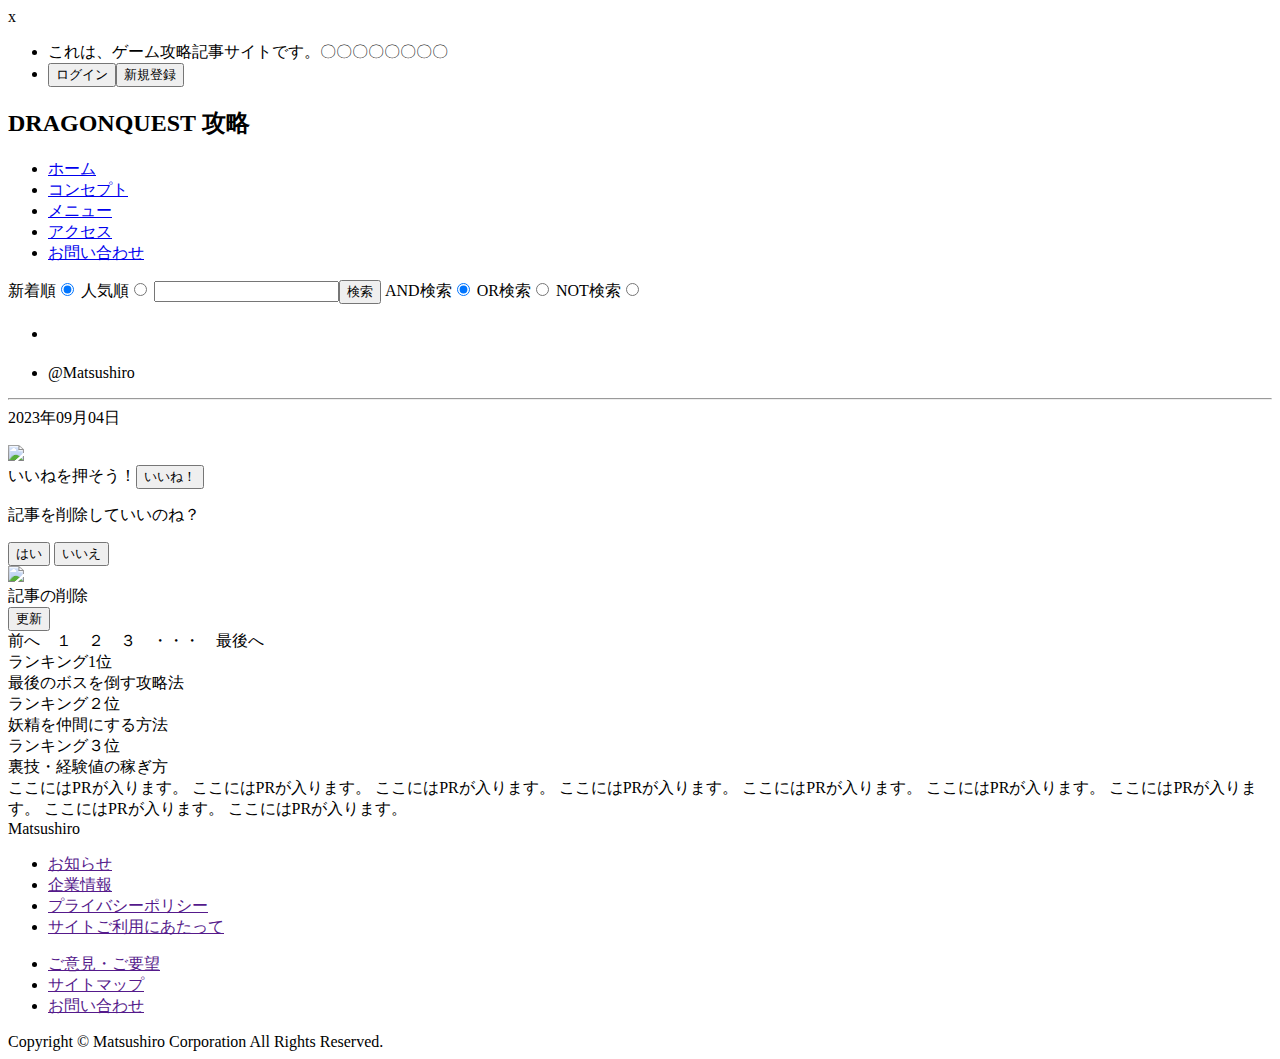
==== src/main/resources/templates/blog.html @ 028f7cc1 "編集機能追加動作確認◎" ====
<!DOCTYPE html>
<html xmlns:th="http://www.tyhmeleaf.org">

<head>
  <meta charset="UTF-8">
  <meta name="viewport" content="width=device-width, initial-scale=1.0">
  <title>ゲーム攻略記事</title>
  <link th:href="@{/mainstyle.css}" rel="stylesheet">
  <link th:href="@{/sanitize.css}" rel="stylesheet">
  <link rel="stylesheet" th:href="@{/webjars/bootstrap/5.2.2/css/bootstrap.min.css}"/>
  <script th:src="@{/webjars/jquery/jquery.min.js}"></script>
  <script th:src="@{/webjars/bootstrap/js/bootstrap.min.js}"></script>
<!--  <link rel="stylesheet" href="css/sanitize.css">-->
<!--  <link rel="stylesheet" href="css/mainstyle.css">-->
</head>
<body>
<div class="wrapper">
  <head>
    <div class="topheader">
      x
      <div class="wide_wrapper">
        <ul>
          <li>これは、ゲーム攻略記事サイトです。〇〇〇〇〇〇〇〇</li>
          <li class="top_login"><button>ログイン</button><button>新規登録</button></li>
        </ul>
      </div>
    </div>
    <div class="mainheader">
     <h2 class="top">DRAGONQUEST 攻略</h2>
    </div>
    <!-- <div class="topmenu">
        <ul class="nav">
            <li><a href="">home</a></li>
            <li><a href="">about</a></li>
            <li><a href="">items</a></li>
            <li><a href="">news</a></li>
            <li><a href="">contact</a></li>
        </ul>
    </div> -->
    <div class="topmenu">
      <nav id="g_navi">
        <ul>
          <li><a href="/index">ホーム</a></li>
          <li><a href="/concept">コンセプト</a></li>
          <li><a href="/menu">メニュー</a></li>
          <li><a href="/access">アクセス</a></li>
          <li><a href="/contact">お問い合わせ</a></li>
        </ul>
      </nav>
    </div>
  </head>
  <div class="topsearth">
    <form action="/search">
      <label>新着順</label><input type="radio" name="order" value="新着順" checked>
      <label>人気順</label><input type="radio" name="order" value="人気順">
      <input type="text" id="search" name="search" size="20" /><button>検索</button>
      <label>AND検索</label><input type="radio" name="keyword" value="AND" checked>
      <label>OR検索</label><input type="radio" name="keyword" value="OR">
      <label>NOT検索</label><input type="radio" name="keyword" value="NOT">
    </form>
  </div>
  <div class="container">
    <div class="blog">
      <ul>
        <li><h4><p th:text="${blog.title}"></p></h4></li>
        <li class="author">@Matsushiro</li>
      </ul>
<!--        <button type="button" class="btn btn-primary" data-bs-toggle="modal" data-bs-target="#exampleModal">-->
<!--          削除-->
<!--        </button>      </div>-->

      <hr>
      <article class="toppostitem">
        <!-- <span class="toppostid">@Matsushiro</span> -->
        <div class="toppostdate">2023年09月04日</div>
        <div class="toppostcontents">
          <p th:text="${blog.text}"></p>

          <div class="upload_imege">
            <img src="/images/test.png" width="100%">
          </div>
<!--          <form action="/good/{id}">-->
          <div class="good_button"><span th:text="${blog.goodCount}"></span><span>いいねを押そう！</span><button><a th:href="@{/good/{id}(id=${BlogId})}">いいね！</a></button></div>
<!--          </form>-->
        </div>
      </article>
    </div>
    <!-- デモ　start -->
    <div id="postblogDialog">
      <div class="dialog_wrap">
        <div class="dialog_box">
          <p class="dialog_header">記事を削除していいのね？</p>
          <button type="submit" onClick="this.form.submit();"><a th:href="@{'/blog/delete/' + ${blog.id}}" >はい</a></button>
          <button type="reset"
                  onclick="getElementById('postblogDialog').style.display='none';">いいえ</button>
        </div>
        <div class="dialog_box">
          <div class="dialog_image">
            <img src="/images/anlucia.jpg">
          </div>
        </div>
      </div>
    </div>
    <div class="delete_blog" id="deleteblog"
         onclick="
        let row = this.parentElement.parentElement;
        var dialog = getElementById('postblogDialog')
        dialog.style.left =((window.innerWidth -500) / 2) + 'px';
        dialog.style.display = 'block';">記事の削除</div>

    <div class="update_button"><span th:text="${blog.updatedDate}"></span><button><a th:href="@{/update/{id}(id=${blog.id})}">更新</a></button></div>

    <form></form>
    <!-- デモ　end -->

    <div class="pagination">
      前へ　１　２　３　・・・　最後へ
    </div>
    <div class="ranking_box">
      <div class="ranking1">ランキング1位</div>
      最後のボスを倒す攻略法
      <div class="ranking2">ランキング２位</div>
      妖精を仲間にする方法
      <div class="ranking3">ランキング３位</div>
      裏技・経験値の稼ぎ方
    </div>
    <div class="right_prbox">
      ここにはPRが入ります。
      ここにはPRが入ります。
      ここにはPRが入ります。
      ここにはPRが入ります。
      ここにはPRが入ります。
      ここにはPRが入ります。
      ここにはPRが入ります。
      ここにはPRが入ります。
      ここにはPRが入ります。
    </div>
  </div>
</div>
<footer>
  <div class="wide_wrapper">
    <div class="footer_logo">Matsushiro</div>
    <div class="footer_link">
      <div class="wrap">
        <div class="cal">
          <ul class="footer_nav">
            <li><a href="" target="_blank">お知らせ</a></li>
            <li><a href="" target="_blank">企業情報</a></li>
            <li><a href="" target="_blank">プライバシーポリシー</a></li>
            <li><a href="" target="_blank">サイトご利用にあたって</a></li>
          </ul>
        </div>
        <div class="cal">
          <ul class="footer_nav">
            <li><a href="" target="_blank">ご意見・ご要望</a></li>
            <li><a href="" target="_blank">サイトマップ</a></li>
            <li><a href="" target="_blank">お問い合わせ</a></li>
          </ul>
        </div>
      </div>
    </div>
    <div class="copyright">Copyright © Matsushiro Corporation All Rights Reserved.</div>
  </div>

<!--  &lt;!&ndash; デモ　start &ndash;&gt;-->
<!--  <div id="postblogDialog">-->
<!--    <div class="dialog_wrap">-->
<!--      <div class="dialog_box">-->
<!--        <p class="dialog_header">記事を投稿しますか？</p>-->
<!--        <button type="submit">投稿</button>-->
<!--        <button type="reset"-->
<!--                onclick="getElementById('postblogDialog').style.display='none';">キャンセル</button>-->
<!--      </div>-->
  </div>

<!--  <button type="submit" id="create_button" onclick="-->
<!--                let row = this.parentElement.parentElement;-->
<!--                var dialog = getElementById('postblogDialog')-->
<!--                dialog.style.left =((window.innerWidth -500) / 2) + 'px';-->
<!--                dialog.style.display = 'block';">実行</button>-->
<!--  <script>-->
<!--            document.getElementById("deleteblog").onclick = function () {-->
<!--                let checkSaveFlg = window.confirm('ブログを削除してもよろしいですか？');-->

<!--                if (checkSaveFlg) {-->
<!--                    document.getElementById("postResult").textContent = "ブログを削除しました。";-->
<!--                } else {-->
<!--                    document.getElementById("postResult").textContent = "削除をキャンセルしました。";-->
<!--                }-->
<!--            };-->
<!--        </script>-->

</footer>

<!--<div class="modal fade" id="exampleModal" tabindex="-1" aria-labelledby="exampleModalLabel" aria-hidden="true">-->
<!--  <div class="modal-dialog">-->
<!--    <div class="modal-content">-->
<!--      <div class="modal-header">-->
<!--        <h1 class="modal-title fs-5" id="exampleModalLabel">Modal title</h1>-->
<!--        <button type="button" class="btn-close" data-bs-dismiss="modal" aria-label="Close"></button>-->
<!--      </div>-->
<!--      <div class="modal-body">-->
<!--        本当に削除しますか？-->
<!--      </div>-->
<!--      <div class="modal-footer">-->
<!--        <button type="button" class="btn btn-secondary" data-bs-dismiss="modal">いいえ</button>-->
<!--        <button type="button" class="btn btn-primary"><a th:href="@{'/blog/delete/' + ${blog.id}}" >はい</a></button>-->
<!--      </div>-->
<!--    </div>-->
<!--  </div>-->
<!--</div>-->

</body>
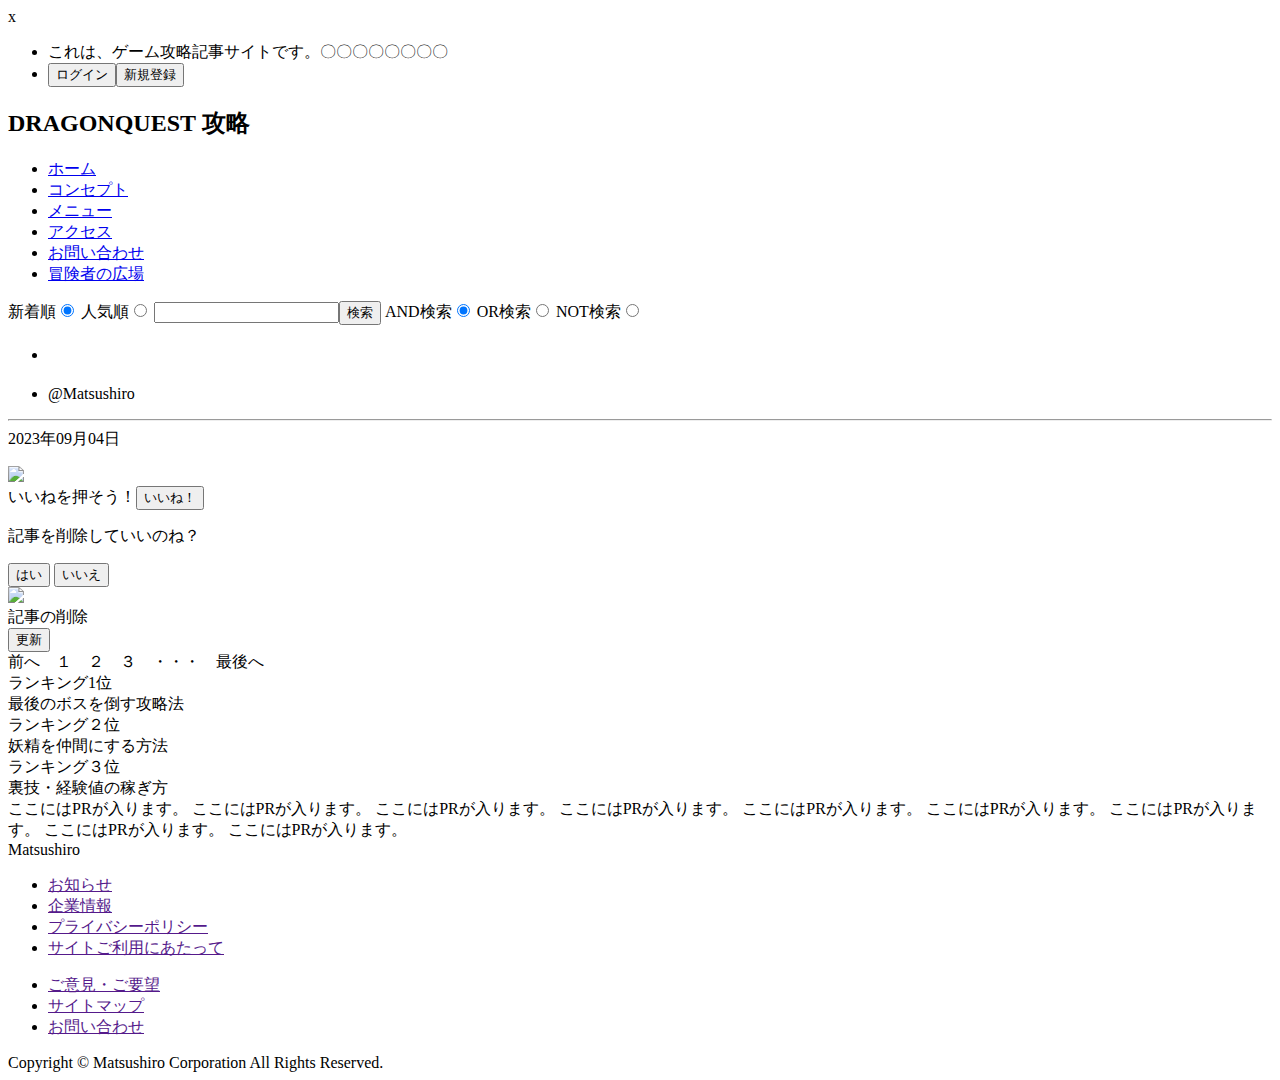
==== commit 738fd599: "記事がない場合"記事がありません。"を表示。公式サイト様々な画面に追加" ====
--- a/src/main/resources/templates/blog.html
+++ b/src/main/resources/templates/blog.html
@@ -45,6 +45,8 @@
           <li><a href="/menu">メニュー</a></li>
           <li><a href="/access">アクセス</a></li>
           <li><a href="/contact">お問い合わせ</a></li>
+          <li><a href="https://hiroba.dqx.jp/sc/">冒険者の広場</a></li>
+
         </ul>
       </nav>
     </div>
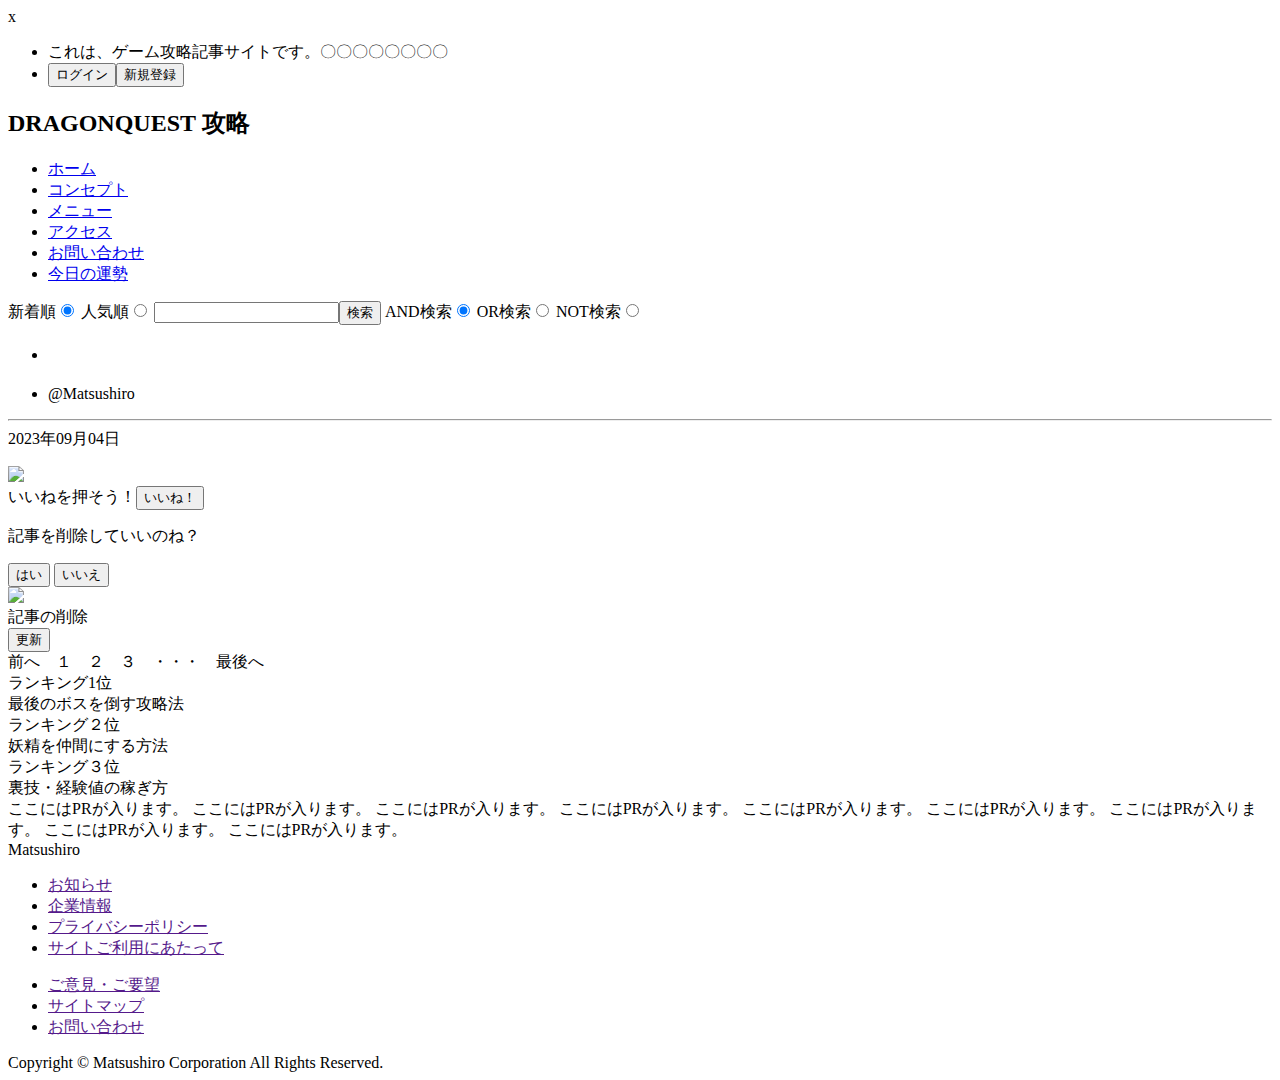
==== commit 5c83b0fd: "fortune　戻るボタン追加" ====
--- a/src/main/resources/templates/blog.html
+++ b/src/main/resources/templates/blog.html
@@ -45,8 +45,7 @@
           <li><a href="/menu">メニュー</a></li>
           <li><a href="/access">アクセス</a></li>
           <li><a href="/contact">お問い合わせ</a></li>
-          <li><a href="https://hiroba.dqx.jp/sc/">冒険者の広場</a></li>
-
+          <li><a href="/fortune">今日の運勢</a></li>
         </ul>
       </nav>
     </div>
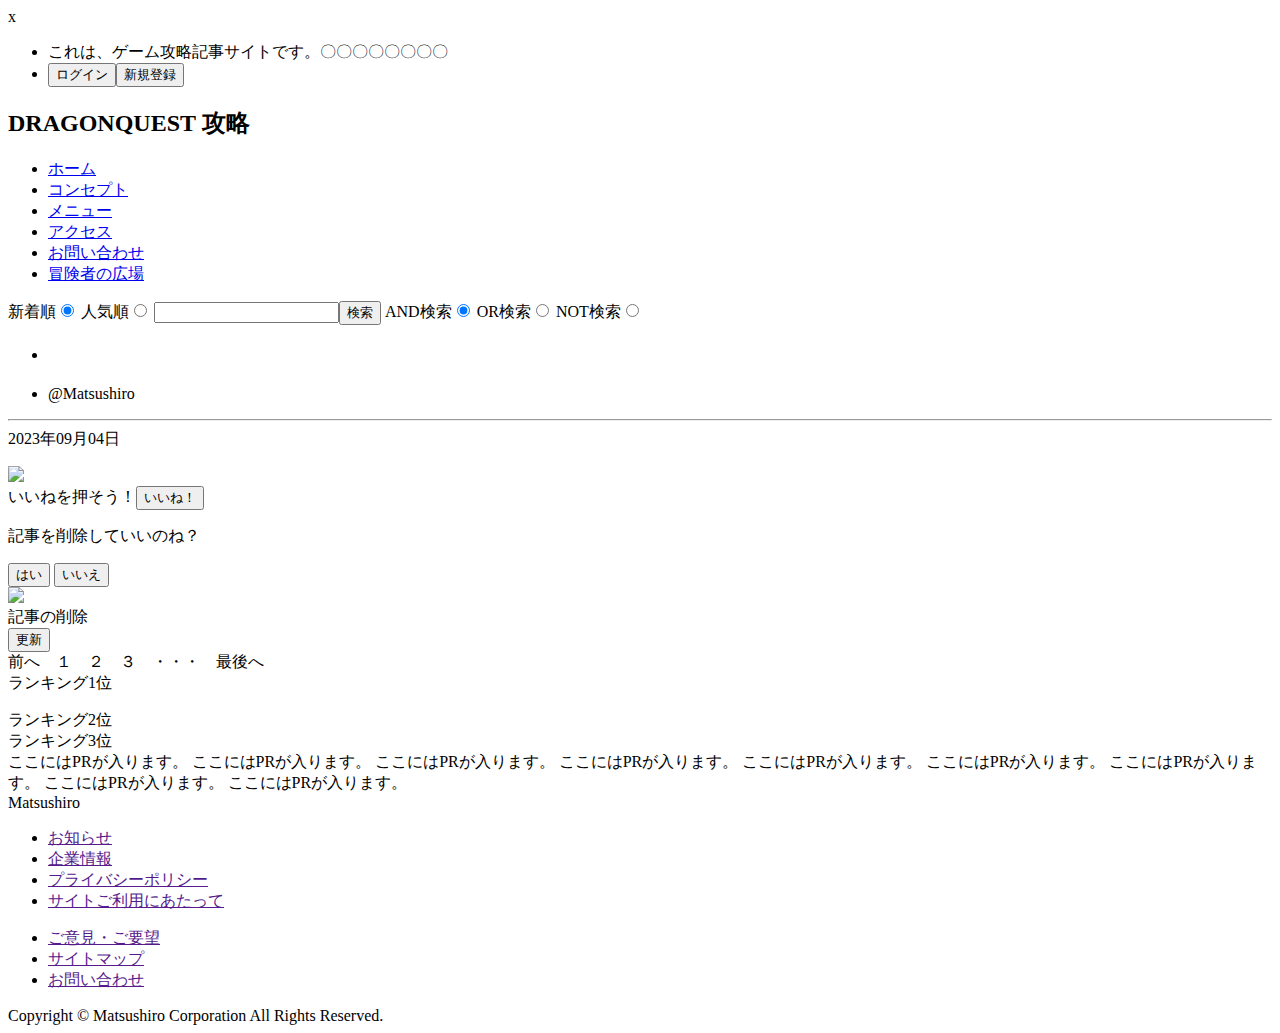
==== commit ce5b7214: "バグ修正コミット用" ====
--- a/src/main/resources/templates/blog.html
+++ b/src/main/resources/templates/blog.html
@@ -45,7 +45,8 @@
           <li><a href="/menu">メニュー</a></li>
           <li><a href="/access">アクセス</a></li>
           <li><a href="/contact">お問い合わせ</a></li>
-          <li><a href="/fortune">今日の運勢</a></li>
+          <li><a href="https://hiroba.dqx.jp/sc/">冒険者の広場</a></li>
+
         </ul>
       </nav>
     </div>
@@ -117,14 +118,23 @@
     <div class="pagination">
       前へ　１　２　３　・・・　最後へ
     </div>
-    <div class="ranking_box">
-      <div class="ranking1">ランキング1位</div>
-      最後のボスを倒す攻略法
-      <div class="ranking2">ランキング２位</div>
-      妖精を仲間にする方法
-      <div class="ranking3">ランキング３位</div>
-      裏技・経験値の稼ぎ方
-    </div>
+<!--    <div class="ranking_box" >-->
+<!--      <div class="ranking1">ランキング1位</div>-->
+<!--      最後のボスを倒す攻略法-->
+<!--      <div class="ranking2">ランキング２位</div>-->
+<!--      妖精を仲間にする方法-->
+<!--      <div class="ranking3">ランキング３位</div>-->
+<!--      裏技・経験値の稼ぎ方-->
+<!--    </div>-->
+
+
+    <article class="ranking_box"  th:each="blogs: ${blogs}">
+            <div class="ranking1">ランキング1位</div>
+      <div class="toppostbutton"><a th:href="@{'/blog/' + ${blogs.id}}" ><p th:text="${blogs.title}"></p></a></div>
+      <div class="ranking1">ランキング2位</div>
+      <div class="ranking1">ランキング3位</div>
+    </article>
+
     <div class="right_prbox">
       ここにはPRが入ります。
       ここにはPRが入ります。
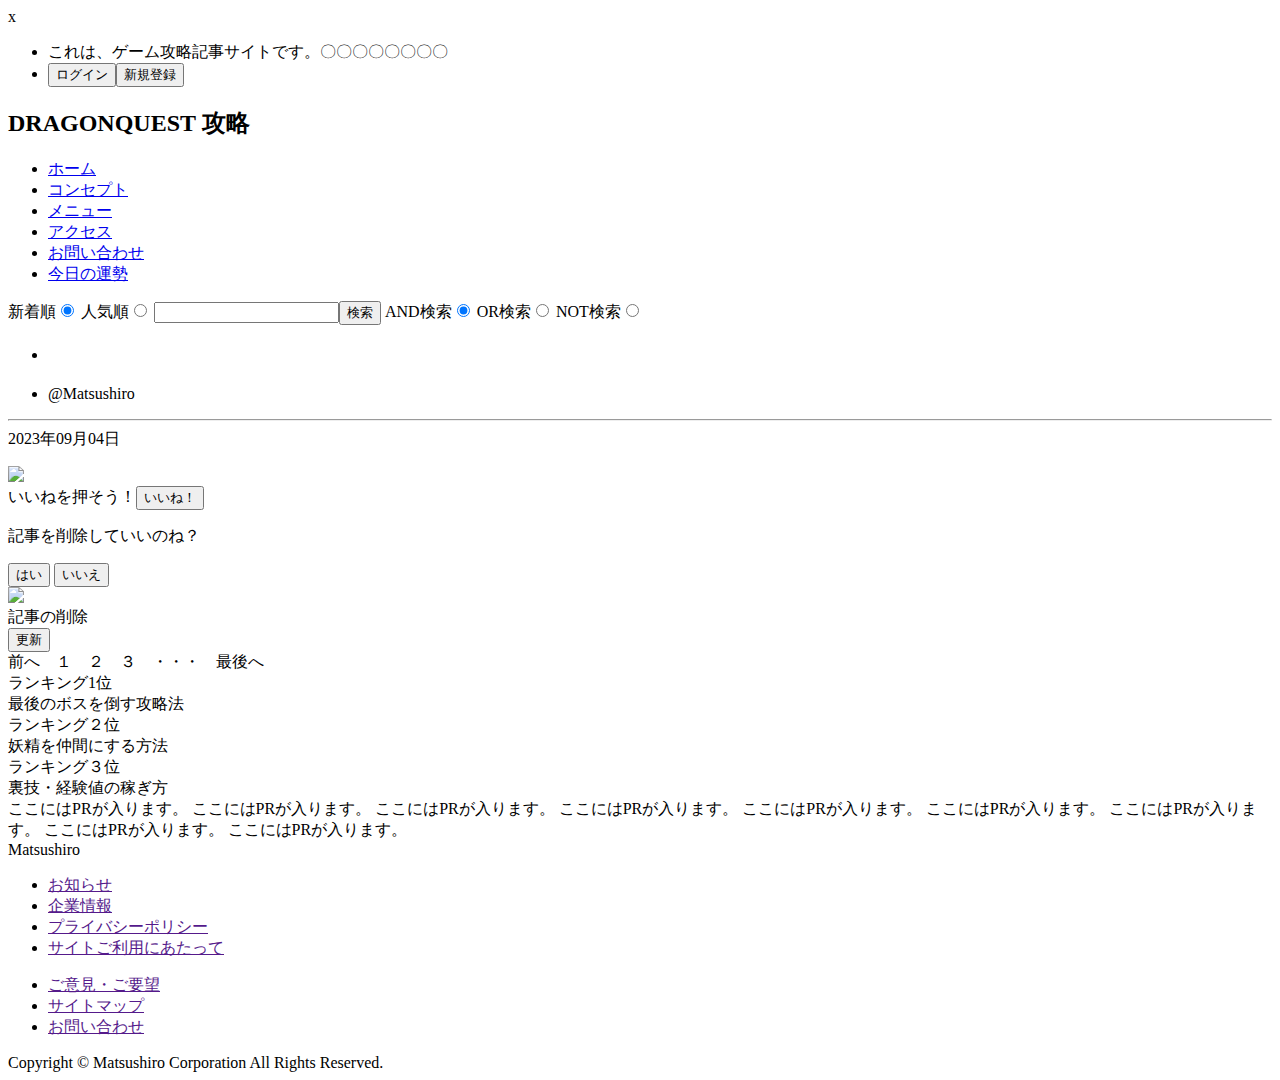
==== commit 58ecbf1f: "Merge pull request #30 from MatsushiroKousei/search.html" ====
--- a/src/main/resources/templates/blog.html
+++ b/src/main/resources/templates/blog.html
@@ -45,8 +45,7 @@
           <li><a href="/menu">メニュー</a></li>
           <li><a href="/access">アクセス</a></li>
           <li><a href="/contact">お問い合わせ</a></li>
-          <li><a href="https://hiroba.dqx.jp/sc/">冒険者の広場</a></li>
-
+          <li><a href="/fortune">今日の運勢</a></li>
         </ul>
       </nav>
     </div>
@@ -118,23 +117,14 @@
     <div class="pagination">
       前へ　１　２　３　・・・　最後へ
     </div>
-<!--    <div class="ranking_box" >-->
-<!--      <div class="ranking1">ランキング1位</div>-->
-<!--      最後のボスを倒す攻略法-->
-<!--      <div class="ranking2">ランキング２位</div>-->
-<!--      妖精を仲間にする方法-->
-<!--      <div class="ranking3">ランキング３位</div>-->
-<!--      裏技・経験値の稼ぎ方-->
-<!--    </div>-->
-
-
-    <article class="ranking_box"  th:each="blogs: ${blogs}">
-            <div class="ranking1">ランキング1位</div>
-      <div class="toppostbutton"><a th:href="@{'/blog/' + ${blogs.id}}" ><p th:text="${blogs.title}"></p></a></div>
-      <div class="ranking1">ランキング2位</div>
-      <div class="ranking1">ランキング3位</div>
-    </article>
-
+    <div class="ranking_box">
+      <div class="ranking1">ランキング1位</div>
+      最後のボスを倒す攻略法
+      <div class="ranking2">ランキング２位</div>
+      妖精を仲間にする方法
+      <div class="ranking3">ランキング３位</div>
+      裏技・経験値の稼ぎ方
+    </div>
     <div class="right_prbox">
       ここにはPRが入ります。
       ここにはPRが入ります。
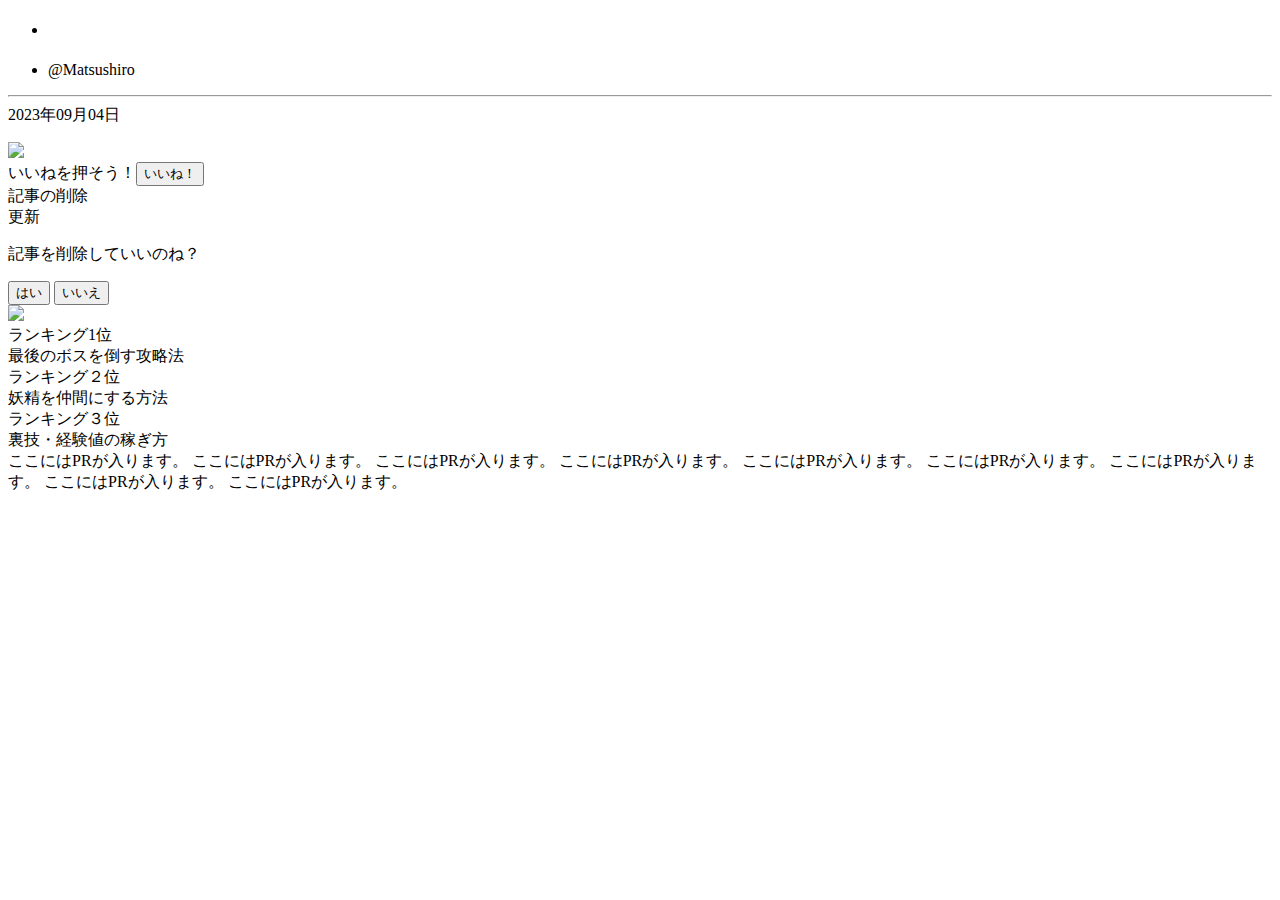
==== commit 29fc9023: "途中" ====
--- a/src/main/resources/templates/blog.html
+++ b/src/main/resources/templates/blog.html
@@ -1,214 +1,105 @@
 <!DOCTYPE html>
-<html xmlns:th="http://www.tyhmeleaf.org">
-
-<head>
-  <meta charset="UTF-8">
-  <meta name="viewport" content="width=device-width, initial-scale=1.0">
-  <title>ゲーム攻略記事</title>
-  <link th:href="@{/mainstyle.css}" rel="stylesheet">
-  <link th:href="@{/sanitize.css}" rel="stylesheet">
-  <link rel="stylesheet" th:href="@{/webjars/bootstrap/5.2.2/css/bootstrap.min.css}"/>
-  <script th:src="@{/webjars/jquery/jquery.min.js}"></script>
-  <script th:src="@{/webjars/bootstrap/js/bootstrap.min.js}"></script>
-<!--  <link rel="stylesheet" href="css/sanitize.css">-->
-<!--  <link rel="stylesheet" href="css/mainstyle.css">-->
+<html xmlns:th="http://www.thymeleaf.org">
+<!-- 共通headで置き換える タイトルは()内に第一引数-->
+<head th:replace="common :: meta_header('ゲーム攻略記事/TOP',~{::link},~{::script})">
+  <!-- (2)このページ固有で読み込むCSS/JS -->
+  <!--    <link rel="stylesheet" th:href="@{/css/mainstyle.css}" />-->
+  <!--    <script></script>-->
 </head>
 <body>
 <div class="wrapper">
-  <head>
-    <div class="topheader">
-      x
-      <div class="wide_wrapper">
-        <ul>
-          <li>これは、ゲーム攻略記事サイトです。〇〇〇〇〇〇〇〇</li>
-          <li class="top_login"><button>ログイン</button><button>新規登録</button></li>
-        </ul>
+
+  <!--↓共通headerの呼び出し-->
+  <div th:replace="common :: header"></div>
+
+  <!--↓MainContents Start-->
+<div class="container">
+  <div class="blog">
+    <ul>
+      <li><h4><p th:text="${blog.title}"></p></h4></li>
+      <li class="author">@Matsushiro</li>
+    </ul>
+    <!--        <button type="button" class="btn btn-primary" data-bs-toggle="modal" data-bs-target="#exampleModal">-->
+    <!--          削除-->
+    <!--        </button>      </div>-->
+
+    <hr>
+    <article class="toppostitem">
+      <!-- <span class="toppostid">@Matsushiro</span> -->
+      <div class="toppostdate">2023年09月04日</div>
+      <div class="toppostcontents">
+        <p th:text="${blog.text}"></p>
+
+        <div class="upload_imege">
+          <img src="/images/test.png" width="100%">
+        </div>
+        <!--          <form action="/good/{id}">-->
+        <div class="good_button"><i class="fa-regular fa-thumbs-up fa-lg"></i><span th:text="${blog.goodCount}"></span><span>いいねを押そう！</span><button><a th:href="@{/good/{id}(id=${BlogId})}">いいね！</a></button></div>
+        <!--          </form>-->
       </div>
-    </div>
-    <div class="mainheader">
-     <h2 class="top">DRAGONQUEST 攻略</h2>
-    </div>
-    <!-- <div class="topmenu">
-        <ul class="nav">
-            <li><a href="">home</a></li>
-            <li><a href="">about</a></li>
-            <li><a href="">items</a></li>
-            <li><a href="">news</a></li>
-            <li><a href="">contact</a></li>
-        </ul>
-    </div> -->
-    <div class="topmenu">
-      <nav id="g_navi">
-        <ul>
-          <li><a href="/index">ホーム</a></li>
-          <li><a href="/concept">コンセプト</a></li>
-          <li><a href="/menu">メニュー</a></li>
-          <li><a href="/access">アクセス</a></li>
-          <li><a href="/contact">お問い合わせ</a></li>
-          <li><a href="/fortune">今日の運勢</a></li>
-        </ul>
-      </nav>
-    </div>
-  </head>
-  <div class="topsearth">
-    <form action="/search">
-      <label>新着順</label><input type="radio" name="order" value="新着順" checked>
-      <label>人気順</label><input type="radio" name="order" value="人気順">
-      <input type="text" id="search" name="search" size="20" /><button>検索</button>
-      <label>AND検索</label><input type="radio" name="keyword" value="AND" checked>
-      <label>OR検索</label><input type="radio" name="keyword" value="OR">
-      <label>NOT検索</label><input type="radio" name="keyword" value="NOT">
-    </form>
-  </div>
-  <div class="container">
-    <div class="blog">
-      <ul>
-        <li><h4><p th:text="${blog.title}"></p></h4></li>
-        <li class="author">@Matsushiro</li>
-      </ul>
-<!--        <button type="button" class="btn btn-primary" data-bs-toggle="modal" data-bs-target="#exampleModal">-->
-<!--          削除-->
-<!--        </button>      </div>-->
-
-      <hr>
-      <article class="toppostitem">
-        <!-- <span class="toppostid">@Matsushiro</span> -->
-        <div class="toppostdate">2023年09月04日</div>
-        <div class="toppostcontents">
-          <p th:text="${blog.text}"></p>
-
-          <div class="upload_imege">
-            <img src="/images/test.png" width="100%">
-          </div>
-<!--          <form action="/good/{id}">-->
-          <div class="good_button"><span th:text="${blog.goodCount}"></span><span>いいねを押そう！</span><button><a th:href="@{/good/{id}(id=${BlogId})}">いいね！</a></button></div>
-<!--          </form>-->
-        </div>
-      </article>
-    </div>
-    <!-- デモ　start -->
-    <div id="postblogDialog">
-      <div class="dialog_wrap">
-        <div class="dialog_box">
-          <p class="dialog_header">記事を削除していいのね？</p>
-          <button type="submit" onClick="this.form.submit();"><a th:href="@{'/blog/delete/' + ${blog.id}}" >はい</a></button>
-          <button type="reset"
-                  onclick="getElementById('postblogDialog').style.display='none';">いいえ</button>
-        </div>
-        <div class="dialog_box">
-          <div class="dialog_image">
-            <img src="/images/anlucia.jpg">
-          </div>
-        </div>
-      </div>
-    </div>
-    <div class="delete_blog" id="deleteblog"
-         onclick="
+      <div class="center_wrap">
+        <div class="box400">
+      <div class="delete_blog" id="deleteblog"
+           onclick="
         let row = this.parentElement.parentElement;
         var dialog = getElementById('postblogDialog')
         dialog.style.left =((window.innerWidth -500) / 2) + 'px';
         dialog.style.display = 'block';">記事の削除</div>
-
-    <div class="update_button"><span th:text="${blog.updatedDate}"></span><button><a th:href="@{/update/{id}(id=${blog.id})}">更新</a></button></div>
-
-    <form></form>
-    <!-- デモ　end -->
-
-    <div class="pagination">
-      前へ　１　２　３　・・・　最後へ
-    </div>
-    <div class="ranking_box">
-      <div class="ranking1">ランキング1位</div>
-      最後のボスを倒す攻略法
-      <div class="ranking2">ランキング２位</div>
-      妖精を仲間にする方法
-      <div class="ranking3">ランキング３位</div>
-      裏技・経験値の稼ぎ方
-    </div>
-    <div class="right_prbox">
-      ここにはPRが入ります。
-      ここにはPRが入ります。
-      ここにはPRが入ります。
-      ここにはPRが入ります。
-      ここにはPRが入ります。
-      ここにはPRが入ります。
-      ここにはPRが入ります。
-      ここにはPRが入ります。
-      ここにはPRが入ります。
-    </div>
+      </div>
+        <div class="box200">
+        <!--↓記事の更新ボタン-->
+        <div class="update_blog"><span th:text="${blog.updatedDate}"></span><div><a th:href="@{/update/{id}(id=${blog.id})}">更新</a></div></div>
+      </div>
+      </div>
+    </article>
   </div>
-</div>
-<footer>
-  <div class="wide_wrapper">
-    <div class="footer_logo">Matsushiro</div>
-    <div class="footer_link">
-      <div class="wrap">
-        <div class="cal">
-          <ul class="footer_nav">
-            <li><a href="" target="_blank">お知らせ</a></li>
-            <li><a href="" target="_blank">企業情報</a></li>
-            <li><a href="" target="_blank">プライバシーポリシー</a></li>
-            <li><a href="" target="_blank">サイトご利用にあたって</a></li>
-          </ul>
-        </div>
-        <div class="cal">
-          <ul class="footer_nav">
-            <li><a href="" target="_blank">ご意見・ご要望</a></li>
-            <li><a href="" target="_blank">サイトマップ</a></li>
-            <li><a href="" target="_blank">お問い合わせ</a></li>
-          </ul>
+  <!-- デモ　start -->
+  <div id="postblogDialog">
+    <div class="dialog_wrap">
+      <div class="dialog_box">
+        <p class="dialog_header">記事を削除していいのね？</p>
+        <button type="submit" onClick="this.form.submit();"><a th:href="@{'/blog/delete/' + ${blog.id}}" >はい</a></button>
+        <button type="reset"
+                onclick="getElementById('postblogDialog').style.display='none';">いいえ</button>
+      </div>
+      <div class="dialog_box">
+        <div class="dialog_image">
+          <img src="/images/anlucia.jpg">
         </div>
       </div>
     </div>
-    <div class="copyright">Copyright © Matsushiro Corporation All Rights Reserved.</div>
   </div>
+  <!-- MainContents　end -->
 
-<!--  &lt;!&ndash; デモ　start &ndash;&gt;-->
-<!--  <div id="postblogDialog">-->
-<!--    <div class="dialog_wrap">-->
-<!--      <div class="dialog_box">-->
-<!--        <p class="dialog_header">記事を投稿しますか？</p>-->
-<!--        <button type="submit">投稿</button>-->
-<!--        <button type="reset"-->
-<!--                onclick="getElementById('postblogDialog').style.display='none';">キャンセル</button>-->
-<!--      </div>-->
+  <div class="ranking_box">
+    <div class="ranking1">ランキング1位</div>
+    最後のボスを倒す攻略法
+    <div class="ranking2">ランキング２位</div>
+    妖精を仲間にする方法
+    <div class="ranking3">ランキング３位</div>
+    裏技・経験値の稼ぎ方
   </div>
+  <div class="right_prbox">
+    ここにはPRが入ります。
+    ここにはPRが入ります。
+    ここにはPRが入ります。
+    ここにはPRが入ります。
+    ここにはPRが入ります。
+    ここにはPRが入ります。
+    ここにはPRが入ります。
+    ここにはPRが入ります。
+    ここにはPRが入ります。
+  </div>
+</div>
+</div>
 
-<!--  <button type="submit" id="create_button" onclick="-->
-<!--                let row = this.parentElement.parentElement;-->
-<!--                var dialog = getElementById('postblogDialog')-->
-<!--                dialog.style.left =((window.innerWidth -500) / 2) + 'px';-->
-<!--                dialog.style.display = 'block';">実行</button>-->
-<!--  <script>-->
-<!--            document.getElementById("deleteblog").onclick = function () {-->
-<!--                let checkSaveFlg = window.confirm('ブログを削除してもよろしいですか？');-->
+<!-- ↓上に戻るボタン -->
+<div class="up_top"><a href="#"><i class="fa-solid fa-arrow-up-from-bracket fa-stack-2x"></i></a></div>
+</div>
 
-<!--                if (checkSaveFlg) {-->
-<!--                    document.getElementById("postResult").textContent = "ブログを削除しました。";-->
-<!--                } else {-->
-<!--                    document.getElementById("postResult").textContent = "削除をキャンセルしました。";-->
-<!--                }-->
-<!--            };-->
-<!--        </script>-->
+</div>
 
-</footer>
-
-<!--<div class="modal fade" id="exampleModal" tabindex="-1" aria-labelledby="exampleModalLabel" aria-hidden="true">-->
-<!--  <div class="modal-dialog">-->
-<!--    <div class="modal-content">-->
-<!--      <div class="modal-header">-->
-<!--        <h1 class="modal-title fs-5" id="exampleModalLabel">Modal title</h1>-->
-<!--        <button type="button" class="btn-close" data-bs-dismiss="modal" aria-label="Close"></button>-->
-<!--      </div>-->
-<!--      <div class="modal-body">-->
-<!--        本当に削除しますか？-->
-<!--      </div>-->
-<!--      <div class="modal-footer">-->
-<!--        <button type="button" class="btn btn-secondary" data-bs-dismiss="modal">いいえ</button>-->
-<!--        <button type="button" class="btn btn-primary"><a th:href="@{'/blog/delete/' + ${blog.id}}" >はい</a></button>-->
-<!--      </div>-->
-<!--    </div>-->
-<!--  </div>-->
-<!--</div>-->
-
+<!--↓共通headの呼び出し-->
+<div th:replace="common :: footer"></div>
 </body>
+</html>
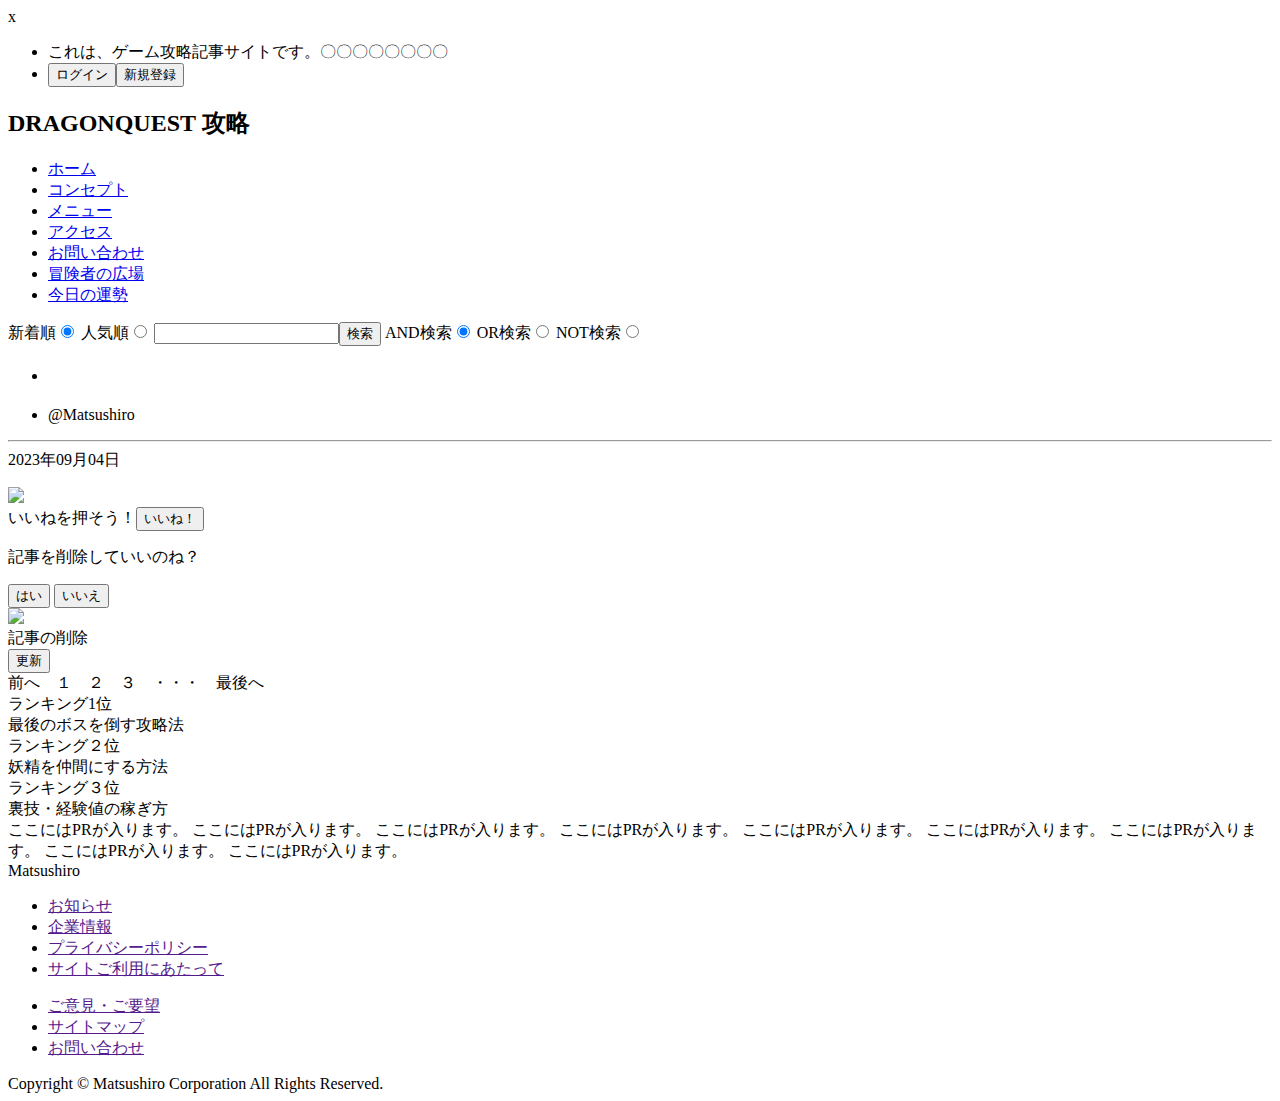
==== commit d5825f93: "編集画面バリデーション追加・占いhtmlを他のhtmlと揃えた" ====
--- a/src/main/resources/templates/blog.html
+++ b/src/main/resources/templates/blog.html
@@ -1,105 +1,215 @@
 <!DOCTYPE html>
-<html xmlns:th="http://www.thymeleaf.org">
-<!-- 共通headで置き換える タイトルは()内に第一引数-->
-<head th:replace="common :: meta_header('ゲーム攻略記事/TOP',~{::link},~{::script})">
-  <!-- (2)このページ固有で読み込むCSS/JS -->
-  <!--    <link rel="stylesheet" th:href="@{/css/mainstyle.css}" />-->
-  <!--    <script></script>-->
+<html xmlns:th="http://www.tyhmeleaf.org">
+
+<head>
+  <meta charset="UTF-8">
+  <meta name="viewport" content="width=device-width, initial-scale=1.0">
+  <title>ゲーム攻略記事</title>
+  <link th:href="@{/mainstyle.css}" rel="stylesheet">
+  <link th:href="@{/sanitize.css}" rel="stylesheet">
+  <link rel="stylesheet" th:href="@{/webjars/bootstrap/5.2.2/css/bootstrap.min.css}"/>
+  <script th:src="@{/webjars/jquery/jquery.min.js}"></script>
+  <script th:src="@{/webjars/bootstrap/js/bootstrap.min.js}"></script>
+<!--  <link rel="stylesheet" href="css/sanitize.css">-->
+<!--  <link rel="stylesheet" href="css/mainstyle.css">-->
 </head>
 <body>
 <div class="wrapper">
-
-  <!--↓共通headerの呼び出し-->
-  <div th:replace="common :: header"></div>
-
-  <!--↓MainContents Start-->
-<div class="container">
-  <div class="blog">
-    <ul>
-      <li><h4><p th:text="${blog.title}"></p></h4></li>
-      <li class="author">@Matsushiro</li>
-    </ul>
-    <!--        <button type="button" class="btn btn-primary" data-bs-toggle="modal" data-bs-target="#exampleModal">-->
-    <!--          削除-->
-    <!--        </button>      </div>-->
-
-    <hr>
-    <article class="toppostitem">
-      <!-- <span class="toppostid">@Matsushiro</span> -->
-      <div class="toppostdate">2023年09月04日</div>
-      <div class="toppostcontents">
-        <p th:text="${blog.text}"></p>
-
-        <div class="upload_imege">
-          <img src="/images/test.png" width="100%">
-        </div>
-        <!--          <form action="/good/{id}">-->
-        <div class="good_button"><i class="fa-regular fa-thumbs-up fa-lg"></i><span th:text="${blog.goodCount}"></span><span>いいねを押そう！</span><button><a th:href="@{/good/{id}(id=${BlogId})}">いいね！</a></button></div>
-        <!--          </form>-->
+  <head>
+    <div class="topheader">
+      x
+      <div class="wide_wrapper">
+        <ul>
+          <li>これは、ゲーム攻略記事サイトです。〇〇〇〇〇〇〇〇</li>
+          <li class="top_login"><button>ログイン</button><button>新規登録</button></li>
+        </ul>
       </div>
-      <div class="center_wrap">
-        <div class="box400">
-      <div class="delete_blog" id="deleteblog"
-           onclick="
+    </div>
+    <div class="mainheader">
+     <h2 class="top">DRAGONQUEST 攻略</h2>
+    </div>
+    <!-- <div class="topmenu">
+        <ul class="nav">
+            <li><a href="">home</a></li>
+            <li><a href="">about</a></li>
+            <li><a href="">items</a></li>
+            <li><a href="">news</a></li>
+            <li><a href="">contact</a></li>
+        </ul>
+    </div> -->
+    <div class="topmenu">
+      <nav id="g_navi">
+        <ul>
+          <li><a href="/index">ホーム</a></li>
+          <li><a href="/concept">コンセプト</a></li>
+          <li><a href="/menu">メニュー</a></li>
+          <li><a href="/access">アクセス</a></li>
+          <li><a href="/contact">お問い合わせ</a></li>
+          <li><a href="https://hiroba.dqx.jp/sc/">冒険者の広場</a></li>
+          <li><a href="/fortune">今日の運勢</a></li>
+        </ul>
+      </nav>
+    </div>
+  </head>
+  <div class="topsearth">
+    <form action="/search">
+      <label>新着順</label><input type="radio" name="order" value="新着順" checked>
+      <label>人気順</label><input type="radio" name="order" value="人気順">
+      <input type="text" id="search" name="search" size="20" /><button>検索</button>
+      <label>AND検索</label><input type="radio" name="keyword" value="AND" checked>
+      <label>OR検索</label><input type="radio" name="keyword" value="OR">
+      <label>NOT検索</label><input type="radio" name="keyword" value="NOT">
+    </form>
+  </div>
+  <div class="container">
+    <div class="blog">
+      <ul>
+        <li><h4><p th:text="${blog.title}"></p></h4></li>
+        <li class="author">@Matsushiro</li>
+      </ul>
+<!--        <button type="button" class="btn btn-primary" data-bs-toggle="modal" data-bs-target="#exampleModal">-->
+<!--          削除-->
+<!--        </button>      </div>-->
+
+      <hr>
+      <article class="toppostitem">
+        <!-- <span class="toppostid">@Matsushiro</span> -->
+        <div class="toppostdate">2023年09月04日</div>
+        <div class="toppostcontents">
+          <p th:text="${blog.text}"></p>
+
+          <div class="upload_imege">
+            <img src="/images/test.png" width="100%">
+          </div>
+<!--          <form action="/good/{id}">-->
+          <div class="good_button"><span th:text="${blog.goodCount}"></span><span>いいねを押そう！</span><button><a th:href="@{/good/{id}(id=${BlogId})}">いいね！</a></button></div>
+<!--          </form>-->
+        </div>
+      </article>
+    </div>
+    <!-- デモ　start -->
+    <div id="postblogDialog">
+      <div class="dialog_wrap">
+        <div class="dialog_box">
+          <p class="dialog_header">記事を削除していいのね？</p>
+          <button type="submit" onClick="this.form.submit();"><a th:href="@{'/blog/delete/' + ${blog.id}}" >はい</a></button>
+          <button type="reset"
+                  onclick="getElementById('postblogDialog').style.display='none';">いいえ</button>
+        </div>
+        <div class="dialog_box">
+          <div class="dialog_image">
+            <img src="/images/anlucia.jpg">
+          </div>
+        </div>
+      </div>
+    </div>
+    <div class="delete_blog" id="deleteblog"
+         onclick="
         let row = this.parentElement.parentElement;
         var dialog = getElementById('postblogDialog')
         dialog.style.left =((window.innerWidth -500) / 2) + 'px';
         dialog.style.display = 'block';">記事の削除</div>
+
+    <div class="update_button"><span th:text="${blog.updatedDate}"></span><button><a th:href="@{/update/{id}(id=${blog.id})}">更新</a></button></div>
+
+    <form></form>
+    <!-- デモ　end -->
+
+    <div class="pagination">
+      前へ　１　２　３　・・・　最後へ
+    </div>
+    <div class="ranking_box">
+      <div class="ranking1">ランキング1位</div>
+      最後のボスを倒す攻略法
+      <div class="ranking2">ランキング２位</div>
+      妖精を仲間にする方法
+      <div class="ranking3">ランキング３位</div>
+      裏技・経験値の稼ぎ方
+    </div>
+    <div class="right_prbox">
+      ここにはPRが入ります。
+      ここにはPRが入ります。
+      ここにはPRが入ります。
+      ここにはPRが入ります。
+      ここにはPRが入ります。
+      ここにはPRが入ります。
+      ここにはPRが入ります。
+      ここにはPRが入ります。
+      ここにはPRが入ります。
+    </div>
+  </div>
+</div>
+<footer>
+  <div class="wide_wrapper">
+    <div class="footer_logo">Matsushiro</div>
+    <div class="footer_link">
+      <div class="wrap">
+        <div class="cal">
+          <ul class="footer_nav">
+            <li><a href="" target="_blank">お知らせ</a></li>
+            <li><a href="" target="_blank">企業情報</a></li>
+            <li><a href="" target="_blank">プライバシーポリシー</a></li>
+            <li><a href="" target="_blank">サイトご利用にあたって</a></li>
+          </ul>
+        </div>
+        <div class="cal">
+          <ul class="footer_nav">
+            <li><a href="" target="_blank">ご意見・ご要望</a></li>
+            <li><a href="" target="_blank">サイトマップ</a></li>
+            <li><a href="" target="_blank">お問い合わせ</a></li>
+          </ul>
+        </div>
       </div>
-        <div class="box200">
-        <!--↓記事の更新ボタン-->
-        <div class="update_blog"><span th:text="${blog.updatedDate}"></span><div><a th:href="@{/update/{id}(id=${blog.id})}">更新</a></div></div>
-      </div>
-      </div>
-    </article>
-  </div>
-  <!-- デモ　start -->
-  <div id="postblogDialog">
-    <div class="dialog_wrap">
-      <div class="dialog_box">
-        <p class="dialog_header">記事を削除していいのね？</p>
-        <button type="submit" onClick="this.form.submit();"><a th:href="@{'/blog/delete/' + ${blog.id}}" >はい</a></button>
-        <button type="reset"
-                onclick="getElementById('postblogDialog').style.display='none';">いいえ</button>
-      </div>
-      <div class="dialog_box">
-        <div class="dialog_image">
-          <img src="/images/anlucia.jpg">
-        </div>
-      </div>
-    </div>
-  </div>
-  <!-- MainContents　end -->
-
-  <div class="ranking_box">
-    <div class="ranking1">ランキング1位</div>
-    最後のボスを倒す攻略法
-    <div class="ranking2">ランキング２位</div>
-    妖精を仲間にする方法
-    <div class="ranking3">ランキング３位</div>
-    裏技・経験値の稼ぎ方
-  </div>
-  <div class="right_prbox">
-    ここにはPRが入ります。
-    ここにはPRが入ります。
-    ここにはPRが入ります。
-    ここにはPRが入ります。
-    ここにはPRが入ります。
-    ここにはPRが入ります。
-    ここにはPRが入ります。
-    ここにはPRが入ります。
-    ここにはPRが入ります。
-  </div>
-</div>
-</div>
-
-<!-- ↓上に戻るボタン -->
-<div class="up_top"><a href="#"><i class="fa-solid fa-arrow-up-from-bracket fa-stack-2x"></i></a></div>
-</div>
-
-</div>
-
-<!--↓共通headの呼び出し-->
-<div th:replace="common :: footer"></div>
+    </div>
+    <div class="copyright">Copyright © Matsushiro Corporation All Rights Reserved.</div>
+  </div>
+
+<!--  &lt;!&ndash; デモ　start &ndash;&gt;-->
+<!--  <div id="postblogDialog">-->
+<!--    <div class="dialog_wrap">-->
+<!--      <div class="dialog_box">-->
+<!--        <p class="dialog_header">記事を投稿しますか？</p>-->
+<!--        <button type="submit">投稿</button>-->
+<!--        <button type="reset"-->
+<!--                onclick="getElementById('postblogDialog').style.display='none';">キャンセル</button>-->
+<!--      </div>-->
+  </div>
+
+<!--  <button type="submit" id="create_button" onclick="-->
+<!--                let row = this.parentElement.parentElement;-->
+<!--                var dialog = getElementById('postblogDialog')-->
+<!--                dialog.style.left =((window.innerWidth -500) / 2) + 'px';-->
+<!--                dialog.style.display = 'block';">実行</button>-->
+<!--  <script>-->
+<!--            document.getElementById("deleteblog").onclick = function () {-->
+<!--                let checkSaveFlg = window.confirm('ブログを削除してもよろしいですか？');-->
+
+<!--                if (checkSaveFlg) {-->
+<!--                    document.getElementById("postResult").textContent = "ブログを削除しました。";-->
+<!--                } else {-->
+<!--                    document.getElementById("postResult").textContent = "削除をキャンセルしました。";-->
+<!--                }-->
+<!--            };-->
+<!--        </script>-->
+
+</footer>
+
+<!--<div class="modal fade" id="exampleModal" tabindex="-1" aria-labelledby="exampleModalLabel" aria-hidden="true">-->
+<!--  <div class="modal-dialog">-->
+<!--    <div class="modal-content">-->
+<!--      <div class="modal-header">-->
+<!--        <h1 class="modal-title fs-5" id="exampleModalLabel">Modal title</h1>-->
+<!--        <button type="button" class="btn-close" data-bs-dismiss="modal" aria-label="Close"></button>-->
+<!--      </div>-->
+<!--      <div class="modal-body">-->
+<!--        本当に削除しますか？-->
+<!--      </div>-->
+<!--      <div class="modal-footer">-->
+<!--        <button type="button" class="btn btn-secondary" data-bs-dismiss="modal">いいえ</button>-->
+<!--        <button type="button" class="btn btn-primary"><a th:href="@{'/blog/delete/' + ${blog.id}}" >はい</a></button>-->
+<!--      </div>-->
+<!--    </div>-->
+<!--  </div>-->
+<!--</div>-->
+
 </body>
-</html>
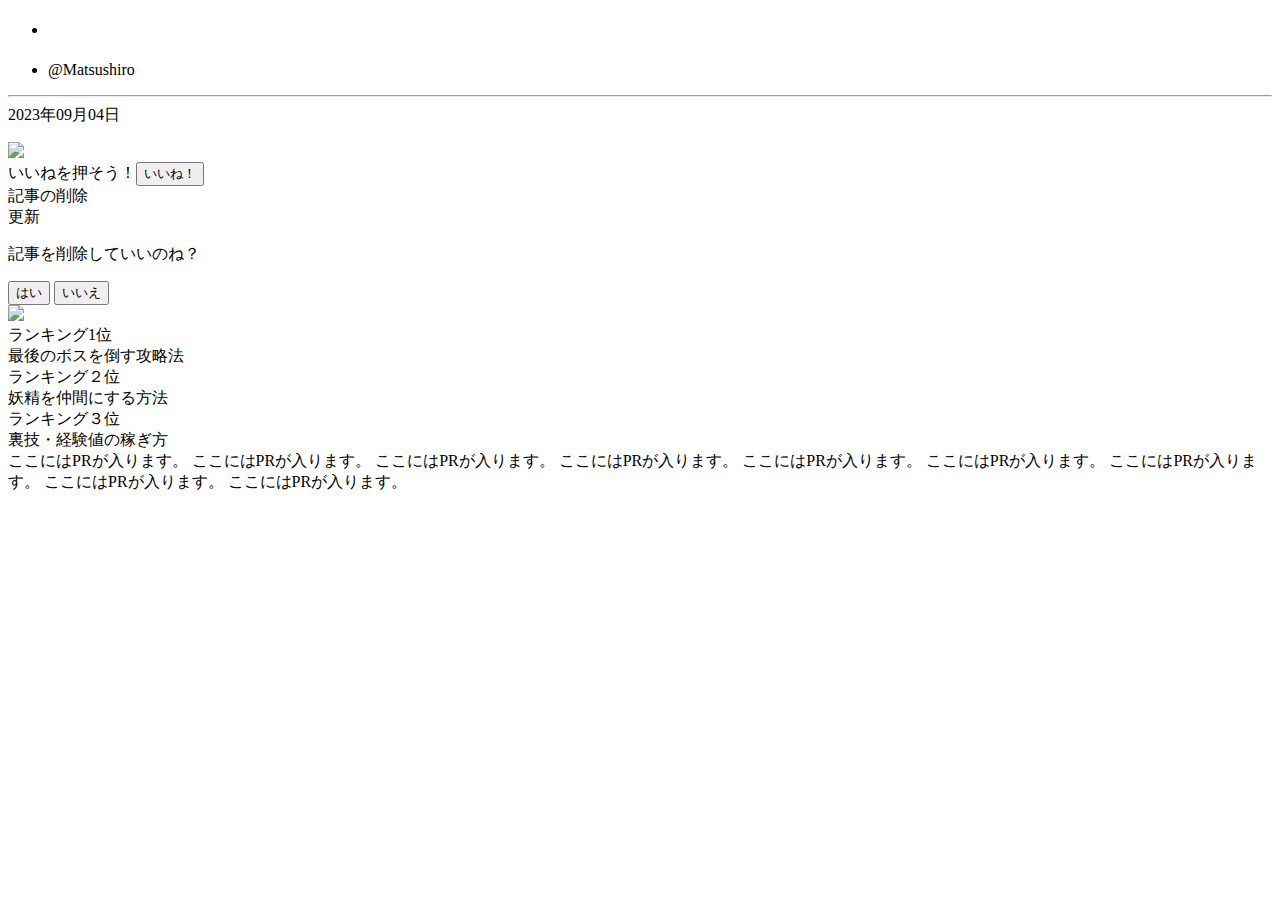
==== commit b2996f3f: "develop紫牟田さんがグレードアップしてくれてた" ====
--- a/src/main/resources/templates/blog.html
+++ b/src/main/resources/templates/blog.html
@@ -1,215 +1,105 @@
 <!DOCTYPE html>
-<html xmlns:th="http://www.tyhmeleaf.org">
-
-<head>
-  <meta charset="UTF-8">
-  <meta name="viewport" content="width=device-width, initial-scale=1.0">
-  <title>ゲーム攻略記事</title>
-  <link th:href="@{/mainstyle.css}" rel="stylesheet">
-  <link th:href="@{/sanitize.css}" rel="stylesheet">
-  <link rel="stylesheet" th:href="@{/webjars/bootstrap/5.2.2/css/bootstrap.min.css}"/>
-  <script th:src="@{/webjars/jquery/jquery.min.js}"></script>
-  <script th:src="@{/webjars/bootstrap/js/bootstrap.min.js}"></script>
-<!--  <link rel="stylesheet" href="css/sanitize.css">-->
-<!--  <link rel="stylesheet" href="css/mainstyle.css">-->
+<html xmlns:th="http://www.thymeleaf.org">
+<!-- 共通headで置き換える タイトルは()内に第一引数-->
+<head th:replace="common :: meta_header('ゲーム攻略記事/TOP',~{::link},~{::script})">
+  <!-- (2)このページ固有で読み込むCSS/JS -->
+  <!--    <link rel="stylesheet" th:href="@{/css/mainstyle.css}" />-->
+  <!--    <script></script>-->
 </head>
 <body>
 <div class="wrapper">
-  <head>
-    <div class="topheader">
-      x
-      <div class="wide_wrapper">
-        <ul>
-          <li>これは、ゲーム攻略記事サイトです。〇〇〇〇〇〇〇〇</li>
-          <li class="top_login"><button>ログイン</button><button>新規登録</button></li>
-        </ul>
+
+  <!--↓共通headerの呼び出し-->
+  <div th:replace="common :: header"></div>
+
+  <!--↓MainContents Start-->
+<div class="container">
+  <div class="blog">
+    <ul>
+      <li><h4><p th:text="${blog.title}"></p></h4></li>
+      <li class="author">@Matsushiro</li>
+    </ul>
+    <!--        <button type="button" class="btn btn-primary" data-bs-toggle="modal" data-bs-target="#exampleModal">-->
+    <!--          削除-->
+    <!--        </button>      </div>-->
+
+    <hr>
+    <article class="toppostitem">
+      <!-- <span class="toppostid">@Matsushiro</span> -->
+      <div class="toppostdate">2023年09月04日</div>
+      <div class="toppostcontents">
+        <p th:text="${blog.text}"></p>
+
+        <div class="upload_imege">
+          <img src="/images/test.png" width="100%">
+        </div>
+        <!--          <form action="/good/{id}">-->
+        <div class="good_button"><i class="fa-regular fa-thumbs-up fa-lg"></i><span th:text="${blog.goodCount}"></span><span>いいねを押そう！</span><button><a th:href="@{/good/{id}(id=${BlogId})}">いいね！</a></button></div>
+        <!--          </form>-->
       </div>
-    </div>
-    <div class="mainheader">
-     <h2 class="top">DRAGONQUEST 攻略</h2>
-    </div>
-    <!-- <div class="topmenu">
-        <ul class="nav">
-            <li><a href="">home</a></li>
-            <li><a href="">about</a></li>
-            <li><a href="">items</a></li>
-            <li><a href="">news</a></li>
-            <li><a href="">contact</a></li>
-        </ul>
-    </div> -->
-    <div class="topmenu">
-      <nav id="g_navi">
-        <ul>
-          <li><a href="/index">ホーム</a></li>
-          <li><a href="/concept">コンセプト</a></li>
-          <li><a href="/menu">メニュー</a></li>
-          <li><a href="/access">アクセス</a></li>
-          <li><a href="/contact">お問い合わせ</a></li>
-          <li><a href="https://hiroba.dqx.jp/sc/">冒険者の広場</a></li>
-          <li><a href="/fortune">今日の運勢</a></li>
-        </ul>
-      </nav>
-    </div>
-  </head>
-  <div class="topsearth">
-    <form action="/search">
-      <label>新着順</label><input type="radio" name="order" value="新着順" checked>
-      <label>人気順</label><input type="radio" name="order" value="人気順">
-      <input type="text" id="search" name="search" size="20" /><button>検索</button>
-      <label>AND検索</label><input type="radio" name="keyword" value="AND" checked>
-      <label>OR検索</label><input type="radio" name="keyword" value="OR">
-      <label>NOT検索</label><input type="radio" name="keyword" value="NOT">
-    </form>
-  </div>
-  <div class="container">
-    <div class="blog">
-      <ul>
-        <li><h4><p th:text="${blog.title}"></p></h4></li>
-        <li class="author">@Matsushiro</li>
-      </ul>
-<!--        <button type="button" class="btn btn-primary" data-bs-toggle="modal" data-bs-target="#exampleModal">-->
-<!--          削除-->
-<!--        </button>      </div>-->
-
-      <hr>
-      <article class="toppostitem">
-        <!-- <span class="toppostid">@Matsushiro</span> -->
-        <div class="toppostdate">2023年09月04日</div>
-        <div class="toppostcontents">
-          <p th:text="${blog.text}"></p>
-
-          <div class="upload_imege">
-            <img src="/images/test.png" width="100%">
-          </div>
-<!--          <form action="/good/{id}">-->
-          <div class="good_button"><span th:text="${blog.goodCount}"></span><span>いいねを押そう！</span><button><a th:href="@{/good/{id}(id=${BlogId})}">いいね！</a></button></div>
-<!--          </form>-->
-        </div>
-      </article>
-    </div>
-    <!-- デモ　start -->
-    <div id="postblogDialog">
-      <div class="dialog_wrap">
-        <div class="dialog_box">
-          <p class="dialog_header">記事を削除していいのね？</p>
-          <button type="submit" onClick="this.form.submit();"><a th:href="@{'/blog/delete/' + ${blog.id}}" >はい</a></button>
-          <button type="reset"
-                  onclick="getElementById('postblogDialog').style.display='none';">いいえ</button>
-        </div>
-        <div class="dialog_box">
-          <div class="dialog_image">
-            <img src="/images/anlucia.jpg">
-          </div>
-        </div>
-      </div>
-    </div>
-    <div class="delete_blog" id="deleteblog"
-         onclick="
+      <div class="center_wrap">
+        <div class="box400">
+      <div class="delete_blog" id="deleteblog"
+           onclick="
         let row = this.parentElement.parentElement;
         var dialog = getElementById('postblogDialog')
         dialog.style.left =((window.innerWidth -500) / 2) + 'px';
         dialog.style.display = 'block';">記事の削除</div>
-
-    <div class="update_button"><span th:text="${blog.updatedDate}"></span><button><a th:href="@{/update/{id}(id=${blog.id})}">更新</a></button></div>
-
-    <form></form>
-    <!-- デモ　end -->
-
-    <div class="pagination">
-      前へ　１　２　３　・・・　最後へ
-    </div>
-    <div class="ranking_box">
-      <div class="ranking1">ランキング1位</div>
-      最後のボスを倒す攻略法
-      <div class="ranking2">ランキング２位</div>
-      妖精を仲間にする方法
-      <div class="ranking3">ランキング３位</div>
-      裏技・経験値の稼ぎ方
-    </div>
-    <div class="right_prbox">
-      ここにはPRが入ります。
-      ここにはPRが入ります。
-      ここにはPRが入ります。
-      ここにはPRが入ります。
-      ここにはPRが入ります。
-      ここにはPRが入ります。
-      ここにはPRが入ります。
-      ここにはPRが入ります。
-      ここにはPRが入ります。
-    </div>
+      </div>
+        <div class="box200">
+        <!--↓記事の更新ボタン-->
+        <div class="update_blog"><span th:text="${blog.updatedDate}"></span><div><a th:href="@{/update/{id}(id=${blog.id})}">更新</a></div></div>
+      </div>
+      </div>
+    </article>
   </div>
-</div>
-<footer>
-  <div class="wide_wrapper">
-    <div class="footer_logo">Matsushiro</div>
-    <div class="footer_link">
-      <div class="wrap">
-        <div class="cal">
-          <ul class="footer_nav">
-            <li><a href="" target="_blank">お知らせ</a></li>
-            <li><a href="" target="_blank">企業情報</a></li>
-            <li><a href="" target="_blank">プライバシーポリシー</a></li>
-            <li><a href="" target="_blank">サイトご利用にあたって</a></li>
-          </ul>
-        </div>
-        <div class="cal">
-          <ul class="footer_nav">
-            <li><a href="" target="_blank">ご意見・ご要望</a></li>
-            <li><a href="" target="_blank">サイトマップ</a></li>
-            <li><a href="" target="_blank">お問い合わせ</a></li>
-          </ul>
+  <!-- デモ　start -->
+  <div id="postblogDialog">
+    <div class="dialog_wrap">
+      <div class="dialog_box">
+        <p class="dialog_header">記事を削除していいのね？</p>
+        <button type="submit" onClick="this.form.submit();"><a th:href="@{'/blog/delete/' + ${blog.id}}" >はい</a></button>
+        <button type="reset"
+                onclick="getElementById('postblogDialog').style.display='none';">いいえ</button>
+      </div>
+      <div class="dialog_box">
+        <div class="dialog_image">
+          <img src="/images/anlucia.jpg">
         </div>
       </div>
     </div>
-    <div class="copyright">Copyright © Matsushiro Corporation All Rights Reserved.</div>
   </div>
+  <!-- MainContents　end -->
 
-<!--  &lt;!&ndash; デモ　start &ndash;&gt;-->
-<!--  <div id="postblogDialog">-->
-<!--    <div class="dialog_wrap">-->
-<!--      <div class="dialog_box">-->
-<!--        <p class="dialog_header">記事を投稿しますか？</p>-->
-<!--        <button type="submit">投稿</button>-->
-<!--        <button type="reset"-->
-<!--                onclick="getElementById('postblogDialog').style.display='none';">キャンセル</button>-->
-<!--      </div>-->
+  <div class="ranking_box">
+    <div class="ranking1">ランキング1位</div>
+    最後のボスを倒す攻略法
+    <div class="ranking2">ランキング２位</div>
+    妖精を仲間にする方法
+    <div class="ranking3">ランキング３位</div>
+    裏技・経験値の稼ぎ方
   </div>
+  <div class="right_prbox">
+    ここにはPRが入ります。
+    ここにはPRが入ります。
+    ここにはPRが入ります。
+    ここにはPRが入ります。
+    ここにはPRが入ります。
+    ここにはPRが入ります。
+    ここにはPRが入ります。
+    ここにはPRが入ります。
+    ここにはPRが入ります。
+  </div>
+</div>
+</div>
 
-<!--  <button type="submit" id="create_button" onclick="-->
-<!--                let row = this.parentElement.parentElement;-->
-<!--                var dialog = getElementById('postblogDialog')-->
-<!--                dialog.style.left =((window.innerWidth -500) / 2) + 'px';-->
-<!--                dialog.style.display = 'block';">実行</button>-->
-<!--  <script>-->
-<!--            document.getElementById("deleteblog").onclick = function () {-->
-<!--                let checkSaveFlg = window.confirm('ブログを削除してもよろしいですか？');-->
+<!-- ↓上に戻るボタン -->
+<div class="up_top"><a href="#"><i class="fa-solid fa-arrow-up-from-bracket fa-stack-2x"></i></a></div>
+</div>
 
-<!--                if (checkSaveFlg) {-->
-<!--                    document.getElementById("postResult").textContent = "ブログを削除しました。";-->
-<!--                } else {-->
-<!--                    document.getElementById("postResult").textContent = "削除をキャンセルしました。";-->
-<!--                }-->
-<!--            };-->
-<!--        </script>-->
+</div>
 
-</footer>
-
-<!--<div class="modal fade" id="exampleModal" tabindex="-1" aria-labelledby="exampleModalLabel" aria-hidden="true">-->
-<!--  <div class="modal-dialog">-->
-<!--    <div class="modal-content">-->
-<!--      <div class="modal-header">-->
-<!--        <h1 class="modal-title fs-5" id="exampleModalLabel">Modal title</h1>-->
-<!--        <button type="button" class="btn-close" data-bs-dismiss="modal" aria-label="Close"></button>-->
-<!--      </div>-->
-<!--      <div class="modal-body">-->
-<!--        本当に削除しますか？-->
-<!--      </div>-->
-<!--      <div class="modal-footer">-->
-<!--        <button type="button" class="btn btn-secondary" data-bs-dismiss="modal">いいえ</button>-->
-<!--        <button type="button" class="btn btn-primary"><a th:href="@{'/blog/delete/' + ${blog.id}}" >はい</a></button>-->
-<!--      </div>-->
-<!--    </div>-->
-<!--  </div>-->
-<!--</div>-->
-
+<!--↓共通headの呼び出し-->
+<div th:replace="common :: footer"></div>
 </body>
+</html>
